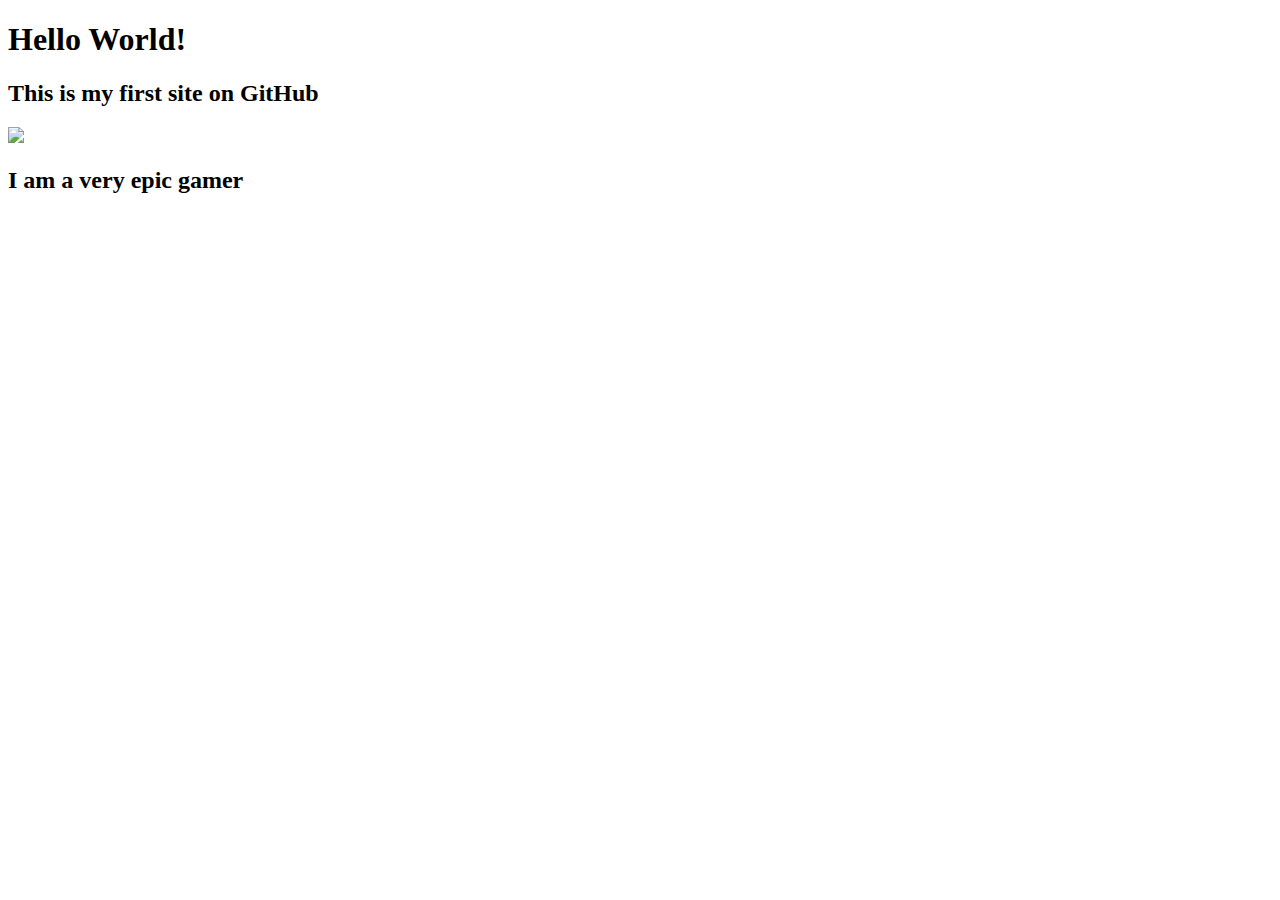
==== index.html @ 3167d3be "e" ====
<!DOCTYPE html>
<html>

<head>
    <title>Garrett's Site 1</title>
</head>

<body>
    <h1>Hello World!</h1>
    <h2>This is my first site on GitHub</h2>
    <img src="https://github.blog/wp-content/uploads/2024/07/github-logo.png">
    <h2>I am a very epic gamer</h2>
</body>

</html>
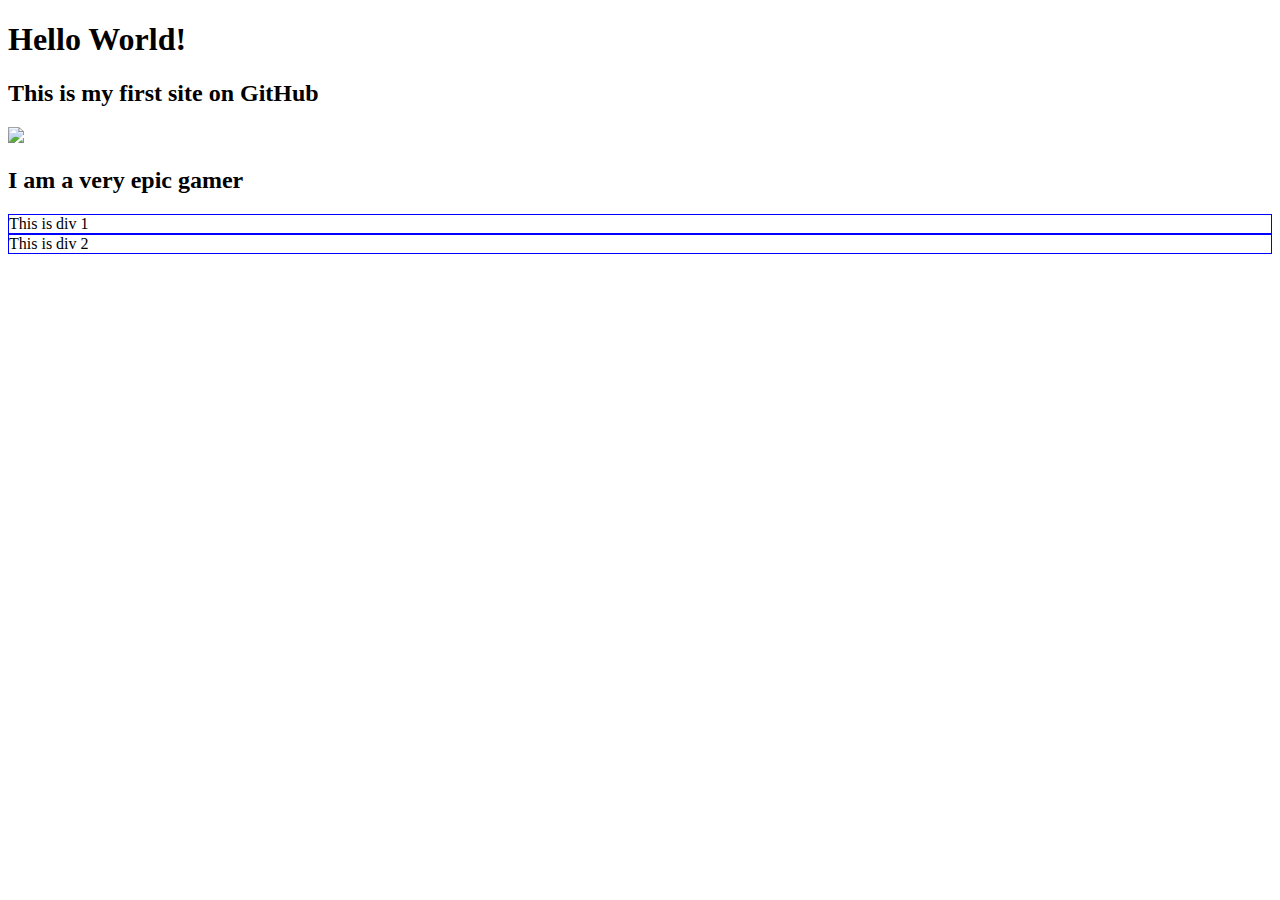
==== commit 4f9581f5: "made styles" ====
--- a/index.html
+++ b/index.html
@@ -3,6 +3,12 @@
 
 <head>
     <title>Garrett's Site 1</title>
+    <style>
+        div,
+        span {
+            border: 1px solid blue;
+        }
+    </style>
 </head>
 
 <body>
@@ -10,6 +16,8 @@
     <h2>This is my first site on GitHub</h2>
     <img src="https://github.blog/wp-content/uploads/2024/07/github-logo.png">
     <h2>I am a very epic gamer</h2>
+    <div>This is div 1</div>
+    <div>This is div 2</div>
 </body>
 
 </html>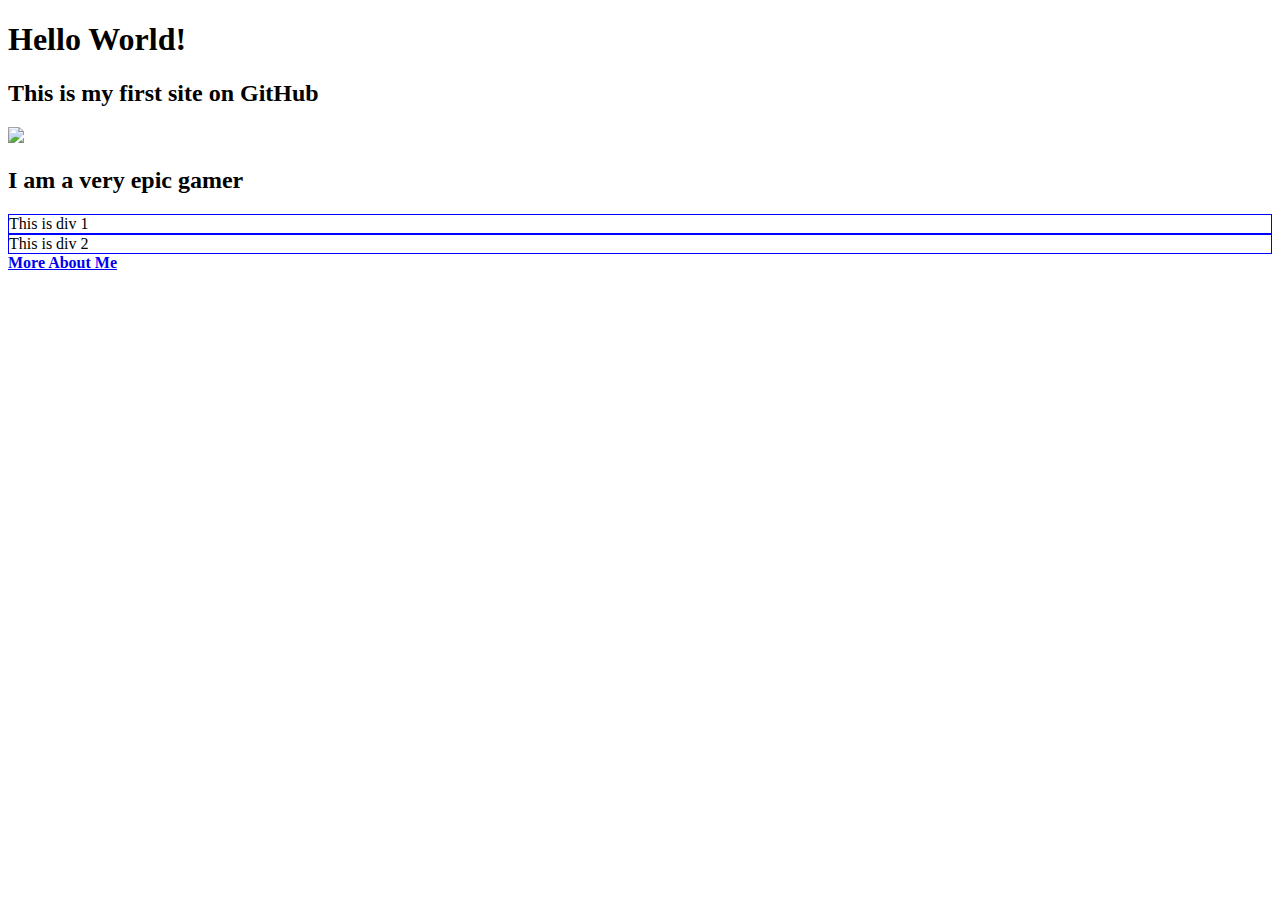
==== commit abc1a3f0: "made a page" ====
--- a/index.html
+++ b/index.html
@@ -18,6 +18,7 @@
     <h2>I am a very epic gamer</h2>
     <div>This is div 1</div>
     <div>This is div 2</div>
+    <strong><a href="Pages/Page1.html">More About Me</a></strong>
 </body>
 
 </html>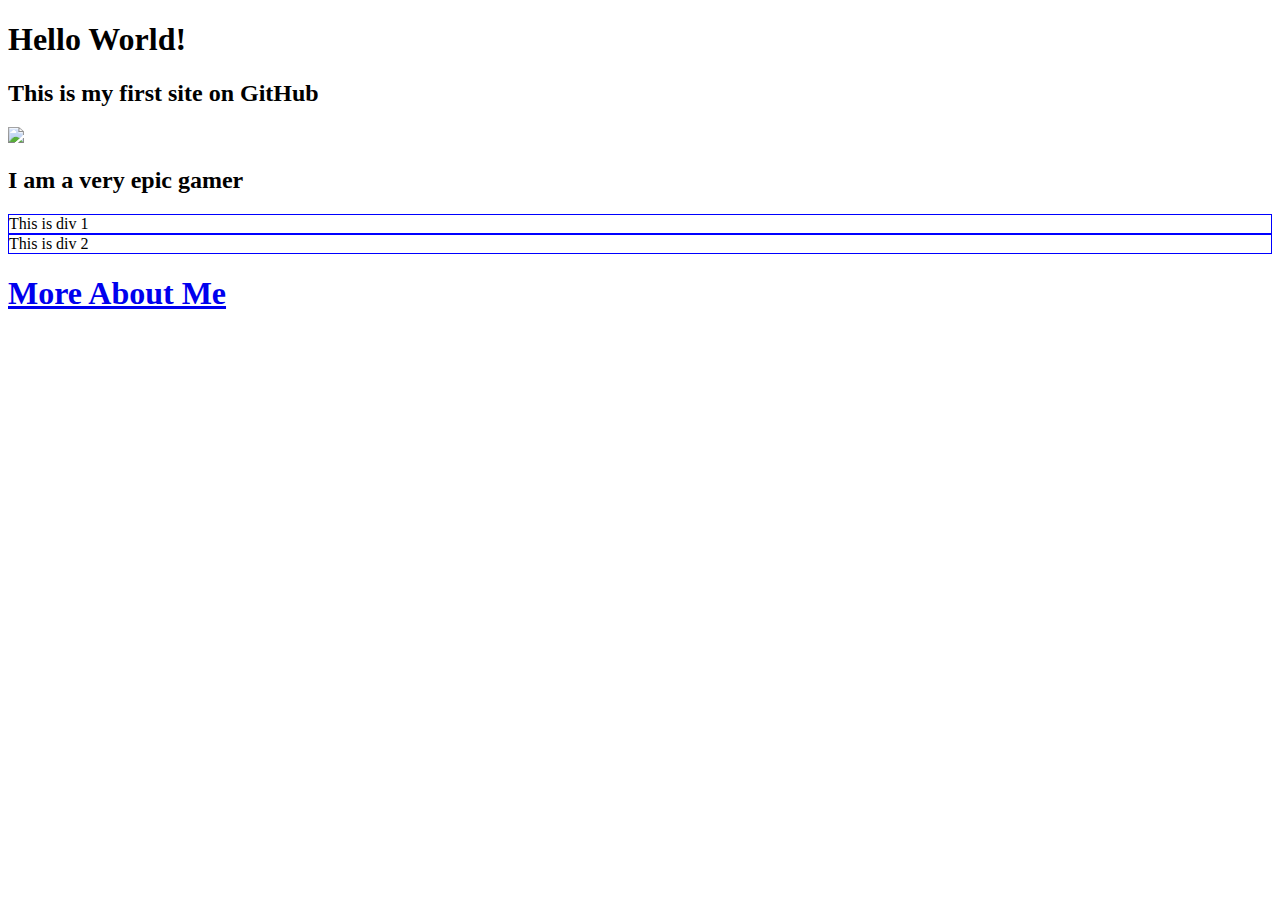
==== commit 66d6a9cf: "e" ====
--- a/index.html
+++ b/index.html
@@ -18,7 +18,7 @@
     <h2>I am a very epic gamer</h2>
     <div>This is div 1</div>
     <div>This is div 2</div>
-    <strong><a href="Pages/Page1.html">More About Me</a></strong>
+    <h1><a href="Pages/Page1.html">More About Me</a></h1>
 </body>
 
 </html>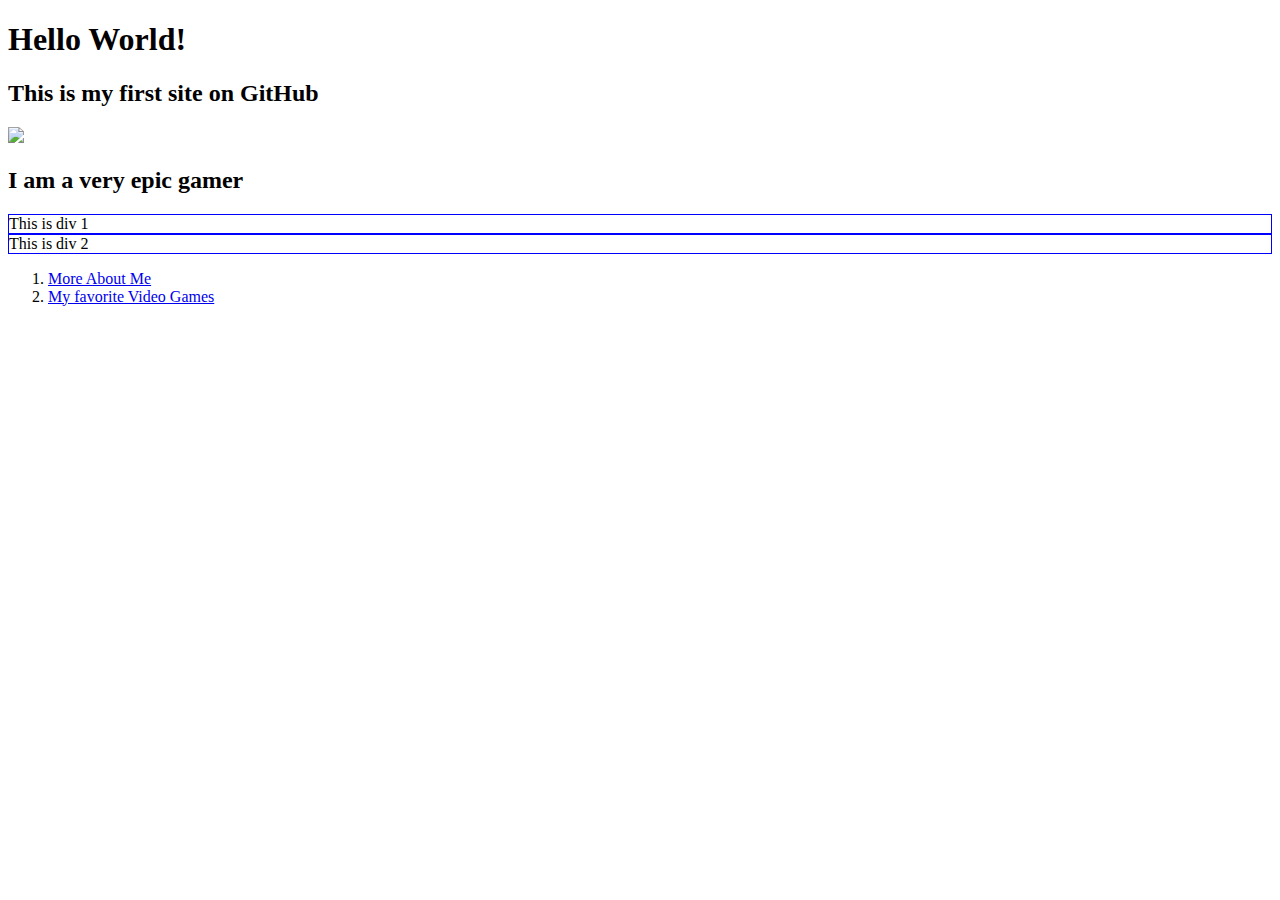
==== commit 989ff8fe: "added page 2" ====
--- a/index.html
+++ b/index.html
@@ -18,7 +18,11 @@
     <h2>I am a very epic gamer</h2>
     <div>This is div 1</div>
     <div>This is div 2</div>
-    <h1><a href="Pages/Page1.html">More About Me</a></h1>
+    
+    <ol>
+    <li><a href="Pages/Page1.html">More About Me</a></li>
+    <li><a href="Pages/Page2.html">My favorite Video Games</a></li>
+    </ol>
 </body>
 
 </html>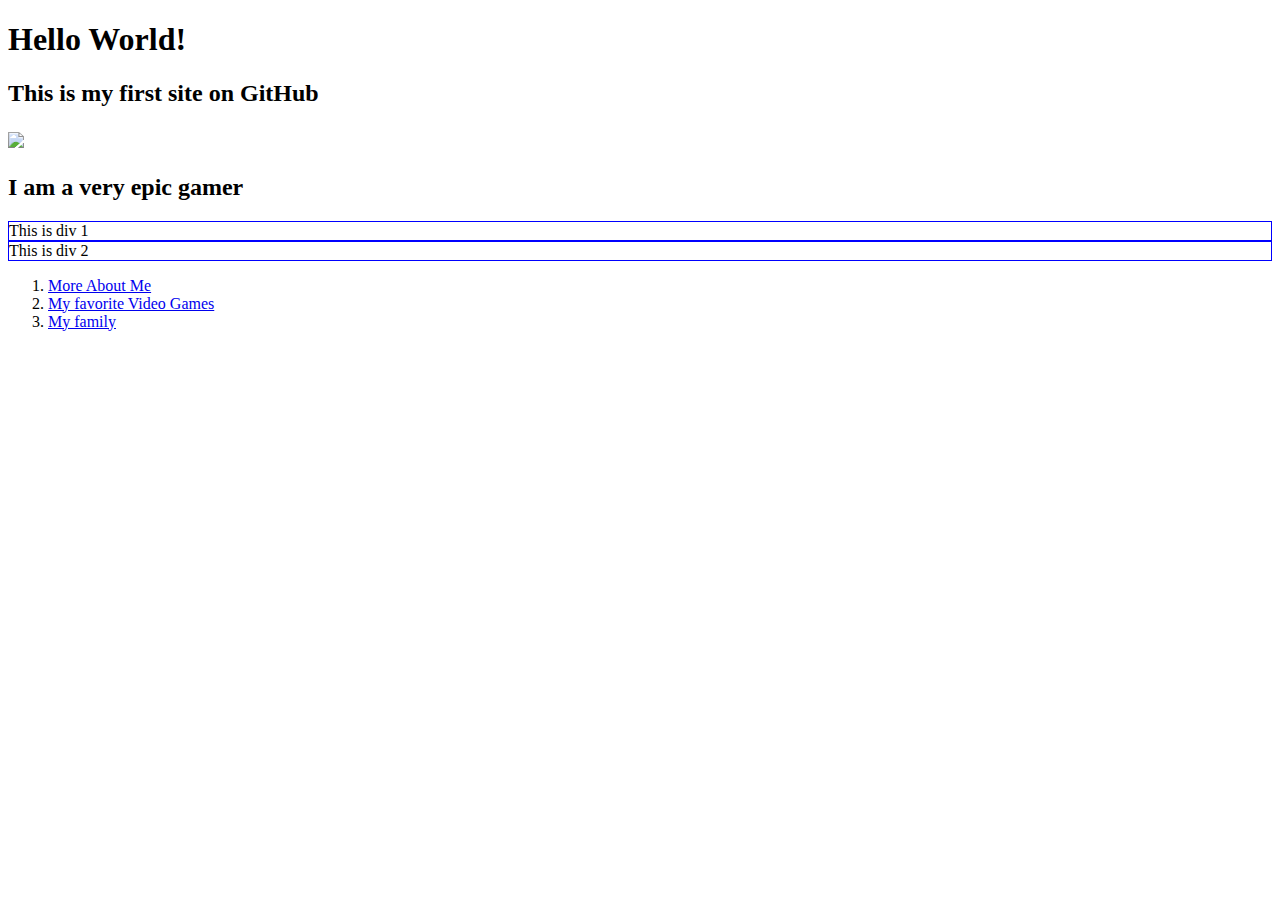
==== commit c8937940: "made more pages and styles" ====
--- a/index.html
+++ b/index.html
@@ -2,6 +2,7 @@
 <html>
 
 <head>
+    <link rel="stylesheet" href="mystyle.css">
     <title>Garrett's Site 1</title>
     <style>
         div,
@@ -14,14 +15,15 @@
 <body>
     <h1>Hello World!</h1>
     <h2>This is my first site on GitHub</h2>
-    <img src="https://github.blog/wp-content/uploads/2024/07/github-logo.png">
+    <h2><img src="https://github.blog/wp-content/uploads/2024/07/github-logo.png"></h2>
     <h2>I am a very epic gamer</h2>
     <div>This is div 1</div>
     <div>This is div 2</div>
-    
+
     <ol>
-    <li><a href="Pages/Page1.html">More About Me</a></li>
-    <li><a href="Pages/Page2.html">My favorite Video Games</a></li>
+        <li><a href="Pages/Page1.html">More About Me</a></li>
+        <li><a href="Pages/Page2.html">My favorite Video Games</a></li>
+        <li><a href="Pages/Page3.html">My family</a></li>
     </ol>
 </body>
 
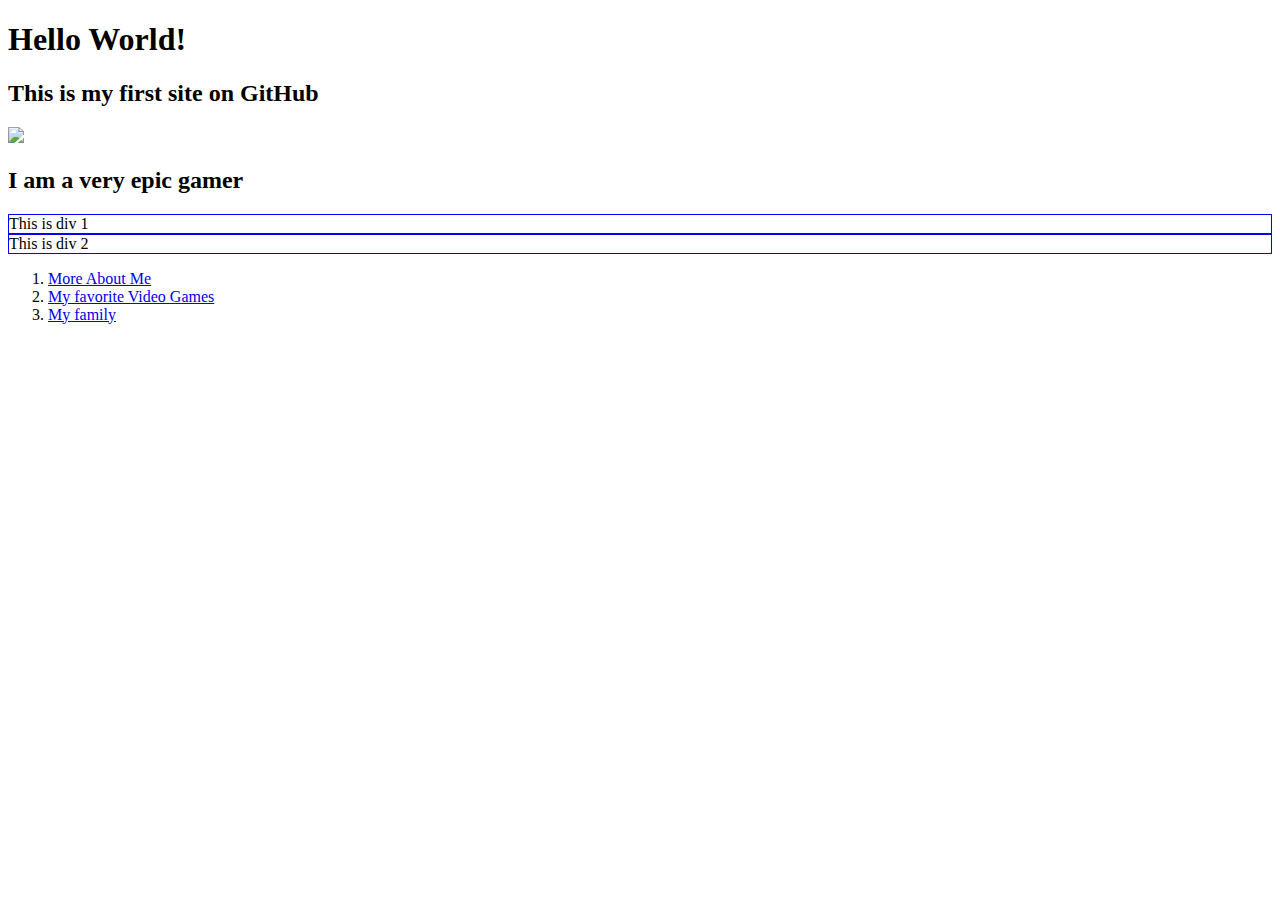
==== commit 83774eda: "formatted" ====
--- a/index.html
+++ b/index.html
@@ -15,7 +15,7 @@
 <body>
     <h1>Hello World!</h1>
     <h2>This is my first site on GitHub</h2>
-    <h2><img src="https://github.blog/wp-content/uploads/2024/07/github-logo.png"></h2>
+    <img src="https://github.blog/wp-content/uploads/2024/07/github-logo.png">
     <h2>I am a very epic gamer</h2>
     <div>This is div 1</div>
     <div>This is div 2</div>
